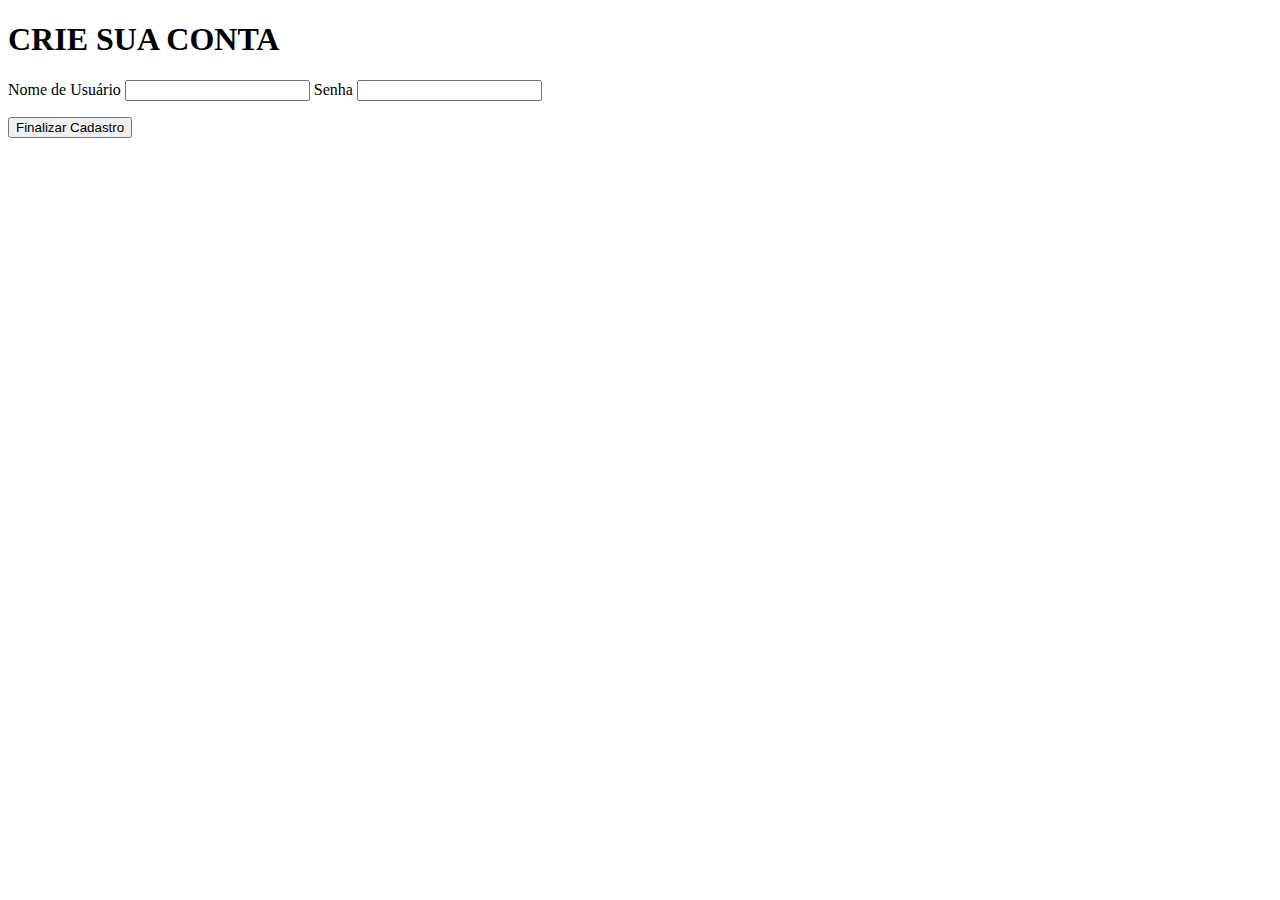
==== templates/cadastro.html @ 7d21097b "saindo do db" ====
<!DOCTYPE html>
<html>
<head>
    <title>Crie sua conta</title>
    <link rel="stylesheet" href="../static/css/cadastro.css">
    <link rel="preconnect" href="https://fonts.googleapis.com">
    <link rel="preconnect" href="https://fonts.gstatic.com" crossorigin>
    <link href="https://fonts.googleapis.com/css2?family=Oswald:wght@200;700&family=Roboto:wght@100;300;500;700&display=swap" rel="stylesheet">
</head>
<body>
    <h1>CRIE SUA CONTA</h1>

    <form action="/cadastro" id="cadastro" method="post">
        <label for="username">Nome de Usuário</label>
        <input type="text" name="username" id="username"> 
        <label for="password">Senha</label>
        <input type="password" name="password" id="senha">
    </form>
    <p></p>
    <form action="/cadastro.html" method="get">
        <input type="submit" value="Finalizar Cadastro"/>
    </form>
</body>
</html>
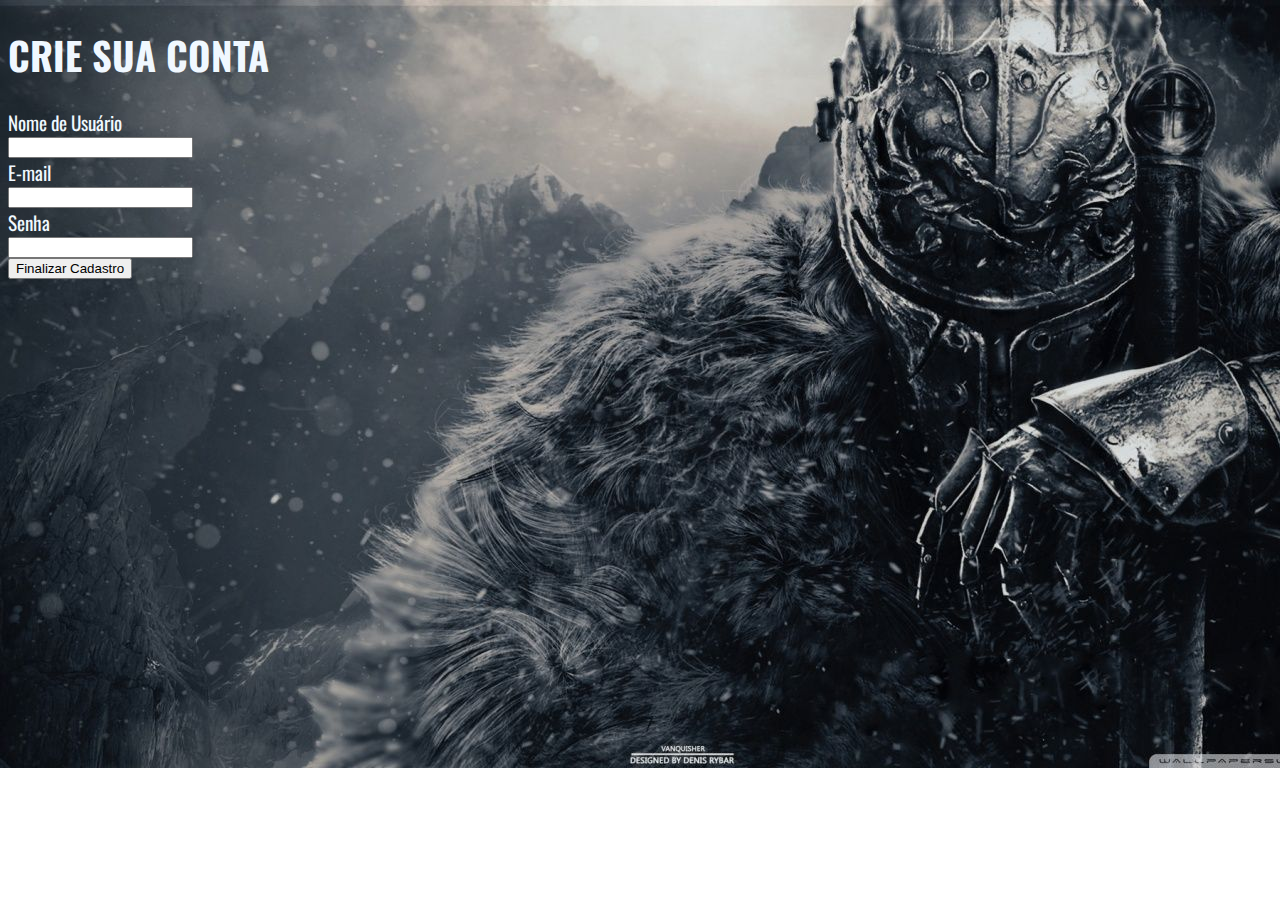
==== commit d9b207c4: "bora que da certo" ====
--- a/templates/cadastro.html
+++ b/templates/cadastro.html
@@ -10,14 +10,13 @@
 <body>
     <h1>CRIE SUA CONTA</h1>
 
-    <form action="/cadastro" id="cadastro" method="post">
-        <label for="username">Nome de Usuário</label>
-        <input type="text" name="username" id="username"> 
-        <label for="password">Senha</label>
-        <input type="password" name="password" id="senha">
-    </form>
-    <p></p>
-    <form action="/cadastro.html" method="get">
+    <form action="/cadastro" id="cadastro" method="POST">
+        <label for="nome">Nome de Usuário</label>
+        <input type="text" name="nome" id="nome">
+        <label for="email">E-mail</label>
+        <input type="text" name="email" id="email">  
+        <label for="senha">Senha</label>
+        <input type="password" name="senha" id="senha">
         <input type="submit" value="Finalizar Cadastro"/>
     </form>
 </body>
--- a/static/css/cadastro.css
+++ b/static/css/cadastro.css
@@ -0,0 +1,16 @@
+
+body {
+    color: aliceblue;
+    background-image: url('../image/home.jpg');
+    background-repeat: no-repeat;
+    background-size: auto;
+    font-family: 'Oswald', sans-serif;
+    font-size: larger;
+}
+h1 {
+    font-family: 'Oswald', sans-serif;
+}
+
+input {
+    display: block;
+}